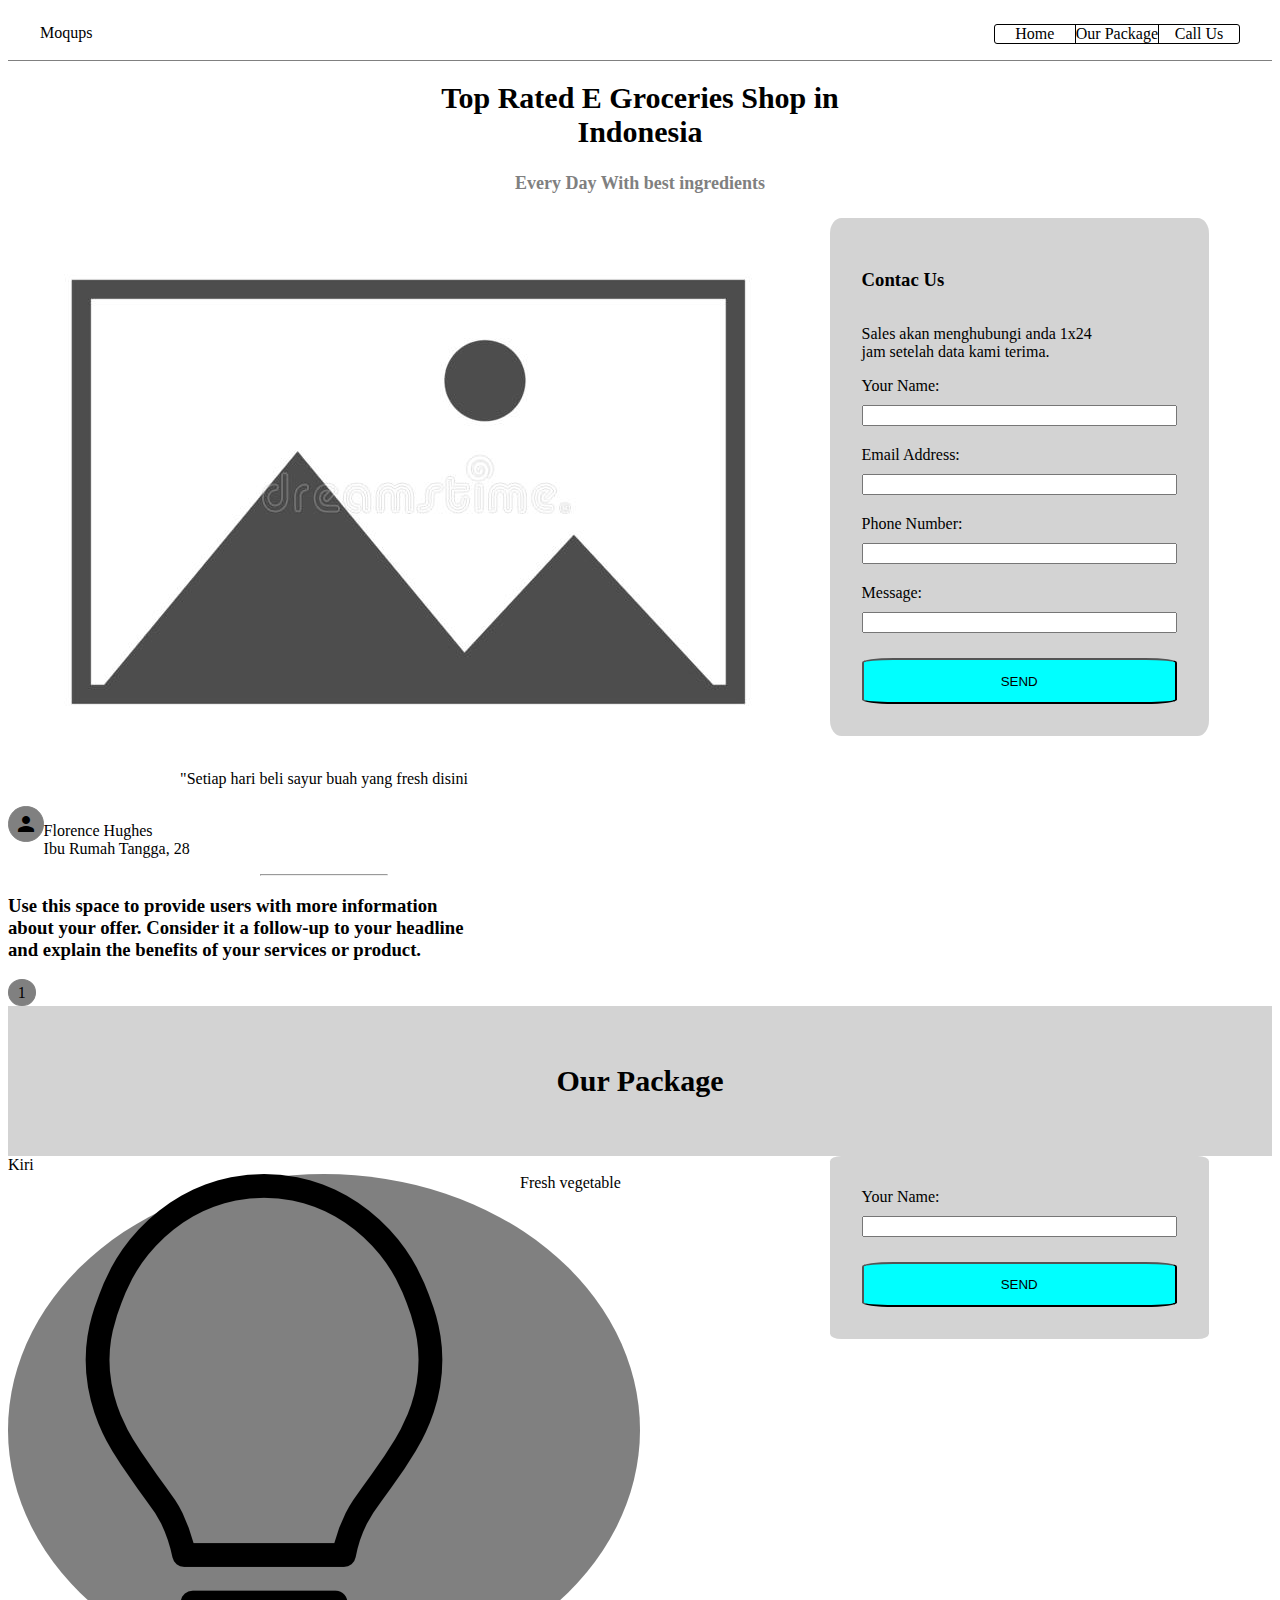
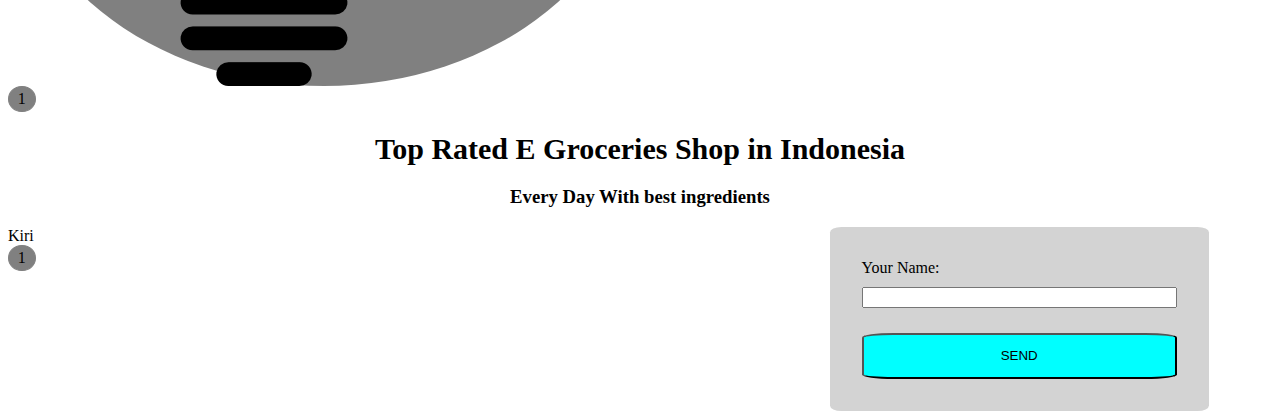
==== index.html @ 18ea81c3 "add index.html" ====
<!DOCTYPE html>
<html lang="en">
<head>
    <meta charset="UTF-8">
    <meta http-equiv="X-UA-Compatible" content="IE=edge">
    <meta name="viewport" content="width=device-width, initial-scale=1.0">
    <title>Document</title>
    <link rel="stylesheet" type="text/css" href="css/index.css">
    <link rel="stylesheet" href="https://fonts.googleapis.com/icon?family=Material+Icons">
</head>
<body>
    <header class="header">
        <div class="logo">Moqups</div>
        <div class="nav">
            <div class="nav-item"><a href="#home">Home</a></div>
            <div class="nav-item nav-center"><a href="#our-package">Our Package</a></div>
            <div class="nav-item"><a href="#call-us">Call Us</a></div>

        </div>
    </header>
    <main class="main">
        <section id="home">
            <div class="banner">
                <h1>Top Rated E Groceries Shop in <br>Indonesia</h1>
                <h4>Every Day With best ingredients</h4>
            </div>
        </section>
        <section class="main-form">
            <div class="element left">
                <div class="awal">
                    <img src="images/no pict.jpg" alt="familymart">
                </div>
                <div class="label">"Setiap hari beli sayur buah yang fresh disini</div>
                <br>
                <span class="konten">
                    <i class="material-icons" style="float: left;">person</i>
                    <p>Florence Hughes <br>Ibu Rumah Tangga, 28 </p>
                    <!-- <p class="bwh">Ibu Rumah Tangga, 28</p> -->
                    <hr>
                    <h3>Use this space to provide users with more information <br> about your offer. Consider it a follow-up to your headline <br> and explain the benefits of your services or product.</h3>
                    <div class="circle">1</div>
                </span>
            </div>
            <div class="element right">
                <div class="form">
                    <h3>Contac Us</h3>
                    <p>Sales akan menghubungi anda 1x24 <br> jam setelah data kami terima.</p>
                    <label>Your Name:</label>
                    <input id="name" name="name" class="input">
                    <label>Email Address:</label>
                    <input id="email" name="name" class="input">
                    <label>Phone Number:</label>
                    <input id="phone" name="name" class="input">
                    <label>Message:</label>
                    <input id="message" name="name" class="input">
                    <button class="btn">SEND</button>
                </div>
                
            </div>

        </section>
<!-- OUR PACKAGE -->
        <section id="our-package">
            <div class="banner">
                <h1>Our Package</h1>
                
            </div>
        </section>
        <section class="main-form">
            <div class="element left">
                Kiri
                <div class="lampu"> <img src="images/lampu.png" alt="lampu" style="float:left">Fresh vegetable</div>
                <div class="circle">1</div>
            </div>
            <div class="element right">
                <div class="form">
                    <label>Your Name:</label>
                    <input id="name" name="name" class="input">

                    <button class="btn">SEND</button>
                </div>
                
            </div>

        </section>

        <section id="call-us">
            <div class="banner">
                <h1>Top Rated E Groceries Shop in Indonesia</h1>
                <h3>Every Day With best ingredients</h3>
            </div>
        </section>
        <section class="main-form">
            <div class="element left">
                Kiri
                <div class="circle">1</div>
            </div>
            <div class="element right">
                <div class="form">
                    <label>Your Name:</label>
                    <input id="name" name="name" class="input">

                    <button class="btn">SEND</button>
                </div>
                
            </div>

        </section>
    </main>
</body>
</html>
---- css/index.css ----
.header{
    display: flex;
    justify-content: space-between;
    border-bottom: 1px solid gray;
    padding: 1em 2em;
}
.banner{
    text-align: center;
}
.nav{
    display: flex;
    border: 1px solid black;
    border-radius: 3px;
}
.nav-item{
    min-width: 80px;
    text-align: center;
    padding: 0,2em 0,1em;
}
.nav-center{
    border-right: 1px solid black;
    border-left: 1px solid black;
}

section#home{
    display: flex;
    align-items: center;
    flex-direction: column;
}
.main-form{
    display: flex;
}
.element{
    width: 50%;
    box-sizing: border-box;
    display: flex;
    flex-direction: column;
}
.label {
    text-align: center;
}
.material-icons{
    border: 1px solid gray;
    max-width: 1.2em;
    border-radius: 50%;
    text-align: center;
    background: gray;
    padding: 0.2em;
    
}
hr{
align-items:center;
size: 20px;
width: 20%;

}
.circle{
    border: 1px solid gray;
    max-width: 1.2em;
    border-radius: 50%;
    text-align: center;
    background: gray;
    padding: 0.2em;
}

a{
    text-decoration: none;
    color: black;
}

h1{
    font-size: 30px;
}
h4{
    font-size: 18px;
    color:gray;
}

/* FORM */

.form{
    background: lightgray;
    border-radius: 3%;
    padding: 2em;
    display: flex;
    flex-direction: column;
    margin-right: 10%;
    margin-left: 30%;
}

button.btn {
    margin-top: 5px;
    padding: 1em;
    border-radius: 10%;
    background: cyan;
    cursor: pointer;
    
}

#name{
    margin-bottom: 20px;
}
#email{
    margin-bottom: 20px;
}
#phone{
    margin-bottom: 20px;
}
#message{
    margin-bottom: 20px;
}
label{
    margin-bottom: 10px;
}

/* our package */

#our-package{
    background: lightgray;
    padding-top: 3%;
    padding-bottom: 3%;

}

.lampu{
    background-color: grey;
    border-radius: 50% 50%;

}
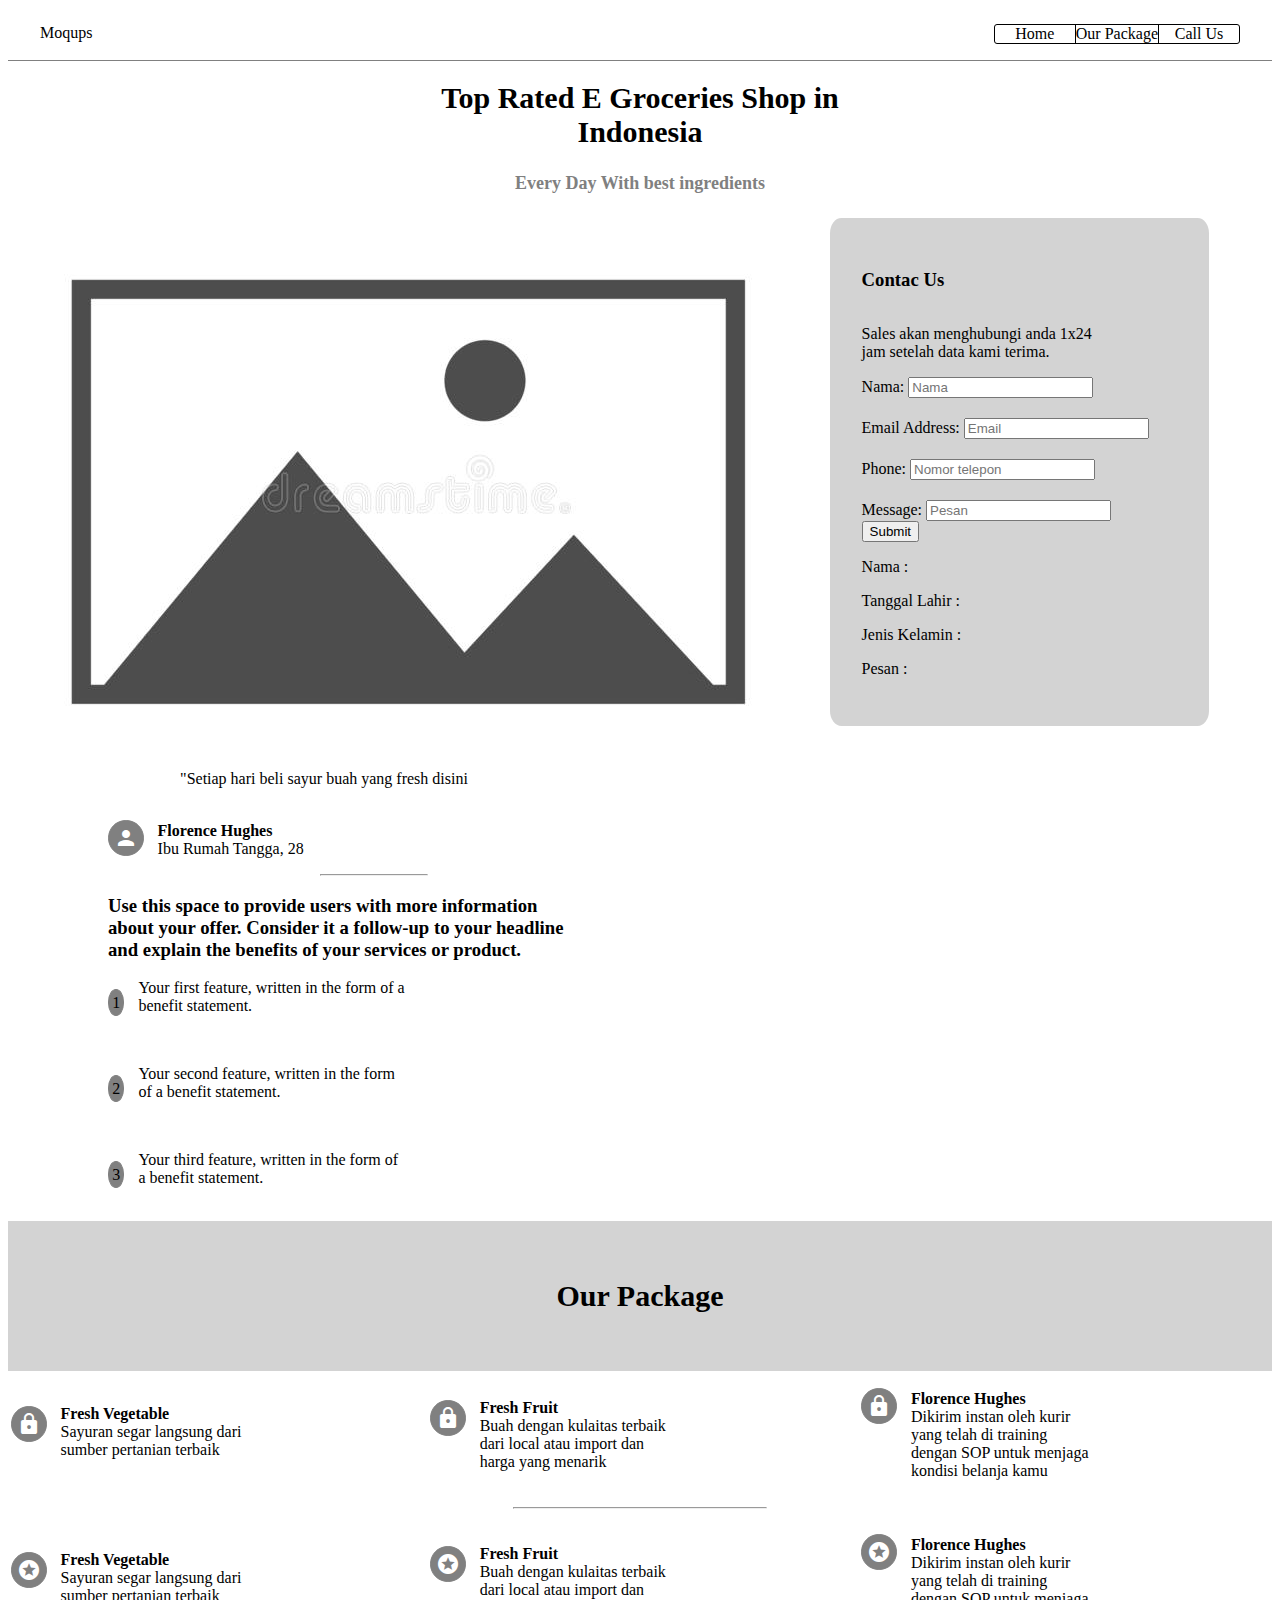
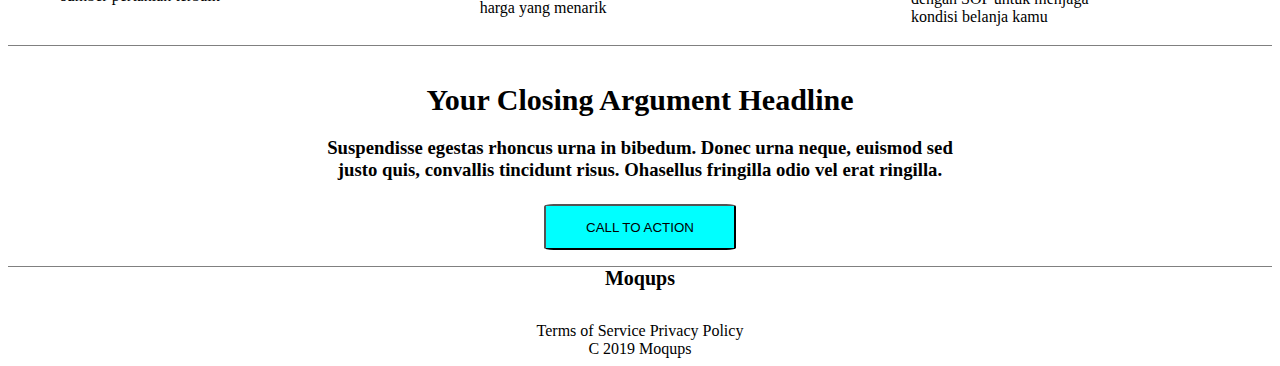
==== commit 6d9fa8c5: "update page" ====
--- a/index.html
+++ b/index.html
@@ -33,27 +33,63 @@
                 <div class="label">"Setiap hari beli sayur buah yang fresh disini</div>
                 <br>
                 <span class="konten">
-                    <i class="material-icons" style="float: left;">person</i>
-                    <p>Florence Hughes <br>Ibu Rumah Tangga, 28 </p>
-                    <!-- <p class="bwh">Ibu Rumah Tangga, 28</p> -->
+                    <i class="material-icons" style="float: left;margin-top: 14px;color: white;margin-right: 14px;">person</i>
+                    <p><b>Florence Hughes</b> <br>Ibu Rumah Tangga, 28 </p>
                     <hr>
                     <h3>Use this space to provide users with more information <br> about your offer. Consider it a follow-up to your headline <br> and explain the benefits of your services or product.</h3>
-                    <div class="circle">1</div>
+                    <div style="width: 100%;">
+                        <div class="circle" style="float:left;margin-top: 10px;margin-right: 14px;">1</div>
+                        <p>Your first feature, written in the form of a <br> benefit statement.</p>
+                    </div><br />
+                    <div style="width: 100%;">
+                        <div class="circle" style="float:left;margin-top: 10px;margin-right: 14px;">2</div>
+                        <p>Your second feature, written in the form <br> of a benefit statement.</p>
+                    </div><br />
+                    <div style="width: 100%;">
+                        <div class="circle" style="float:left;margin-top: 10px;margin-right: 14px;">3</div>
+                        <p>Your third feature, written in the form of <br> a benefit statement.</p>
+                    </div><br />
+                    <!-- <div style="width: 100%;">
+                        <div class="circle">2</div>
+                    </div><br />
+                    <div style="width: 100%;">
+                        <div class="circle">3</div>
+                    </div><br /> -->
                 </span>
             </div>
             <div class="element right">
                 <div class="form">
                     <h3>Contac Us</h3>
                     <p>Sales akan menghubungi anda 1x24 <br> jam setelah data kami terima.</p>
-                    <label>Your Name:</label>
-                    <input id="name" name="name" class="input">
+                    <form class="message-form" name="message-form" onsubmit="return validateForm()">
+                        Nama: <input id="name" placeholder="Nama" type="text" name="full-name" />
+                        <br />
+                        Email Address: <input id="email" placeholder="Email" type="text" name="email" />
+                        <br />
+                        Phone: <input id="phone" placeholder="Nomor telepon" type="text" name="phone" />
+                        <br />
+                        Message: <input placeholder="Pesan" type="text" name="messages" />
+                        <br />
+                        <input type="submit" value="Submit"/>
+                    </form>
+                     <div class="form-output">
+                        <p>Nama : <span id="sender-full-name"></span></p>
+                        <p>Tanggal Lahir : <span id="sender-email"></span></p>
+                        <p>Jenis Kelamin : <span id="sender-phone"></span></p>
+                        <p>Pesan : <span id="sender-messages"></span></p>
+        
+        
+                    </div>
+                        
+                    <!-- <label>Your Name:</label>
+                    <input id="name" name="name" class="input" required>
                     <label>Email Address:</label>
-                    <input id="email" name="name" class="input">
+                    <input id="email" name="email" class="input" required>
                     <label>Phone Number:</label>
-                    <input id="phone" name="name" class="input">
+                    <input id="phone" name="phone" class="input" required>
                     <label>Message:</label>
-                    <input id="message" name="name" class="input">
-                    <button class="btn">SEND</button>
+                    <input id="message" name="message" class="input" required>
+                    <button class="btn">SEND</button> -->
                 </div>
                 
             </div>
@@ -67,45 +103,59 @@
             </div>
         </section>
         <section class="main-form">
-            <div class="element left">
-                Kiri
-                <div class="lampu"> <img src="images/lampu.png" alt="lampu" style="float:left">Fresh vegetable</div>
-                <div class="circle">1</div>
-            </div>
-            <div class="element right">
-                <div class="form">
-                    <label>Your Name:</label>
-                    <input id="name" name="name" class="input">
-
-                    <button class="btn">SEND</button>
-                </div>
-                
-            </div>
-
+            <table style="width: 100%;">
+                <tr>
+                    <td>
+                        <i class="material-icons" style="float: left;margin-top: 17px;color: white;margin-right: 14px; margin-bottom: 40px;">lock</i>
+                        <p><b>Fresh Vegetable</b> <br>Sayuran segar langsung dari <br> sumber pertanian terbaik </p>
+                    </td>
+                    <td>
+                        <i class="material-icons" style="float: left;margin-top: 17px;color: white;margin-right: 14px; margin-bottom: 40px;">lock</i>
+                        <p><b>Fresh Fruit</b> <br>Buah dengan kulaitas terbaik <br> dari local atau import dan <br> harga yang menarik </p>
+                    </td>
+                    <td>
+                        <i class="material-icons" style="float: left;margin-top: 14px;color: white;margin-right: 14px; margin-bottom: 40px">lock</i>
+                        <p><b>Florence Hughes</b> <br>Dikirim instan oleh kurir <br> yang telah di training <br> dengan SOP untuk menjaga <br> kondisi belanja kamu </p>
+                    </td>
+                </tr>
+            </table>
         </section>
-
+        <hr>
+        <section class="main-form">
+            <table style="width: 100%;">
+                <tr>
+                    <td>
+                        <i class="material-icons" style="float: left;margin-top: 17px;color: white;margin-right: 14px; margin-bottom: 40px;">stars</i>
+                        <p><b>Fresh Vegetable</b> <br>Sayuran segar langsung dari <br> sumber pertanian terbaik </p>
+                    </td>
+                    <td>
+                        <i class="material-icons" style="float: left;margin-top: 17px;color: white;margin-right: 14px; margin-bottom: 40px;">stars</i>
+                        <p><b>Fresh Fruit</b> <br>Buah dengan kulaitas terbaik <br> dari local atau import dan <br> harga yang menarik </p>
+                    </td>
+                    <td>
+                        <i class="material-icons" style="float: left;margin-top: 14px;color: white;margin-right: 14px; margin-bottom: 40px">stars</i>
+                        <p><b>Florence Hughes</b> <br>Dikirim instan oleh kurir <br> yang telah di training <br> dengan SOP untuk menjaga <br> kondisi belanja kamu </p>
+                    </td>
+                </tr>
+            </table>
+        </section>
         <section id="call-us">
-            <div class="banner">
-                <h1>Top Rated E Groceries Shop in Indonesia</h1>
-                <h3>Every Day With best ingredients</h3>
+            <div class="end">
+                <h1>Your Closing Argument Headline </h1>
+                <h3>Suspendisse egestas rhoncus urna in bibedum. Donec urna neque, euismod sed <br> justo quis, convallis tincidunt risus. Ohasellus fringilla odio vel erat ringilla.</h3>
+                <button class="btn-call">CALL TO ACTION</button>
             </div>
         </section>
         <section class="main-form">
-            <div class="element left">
-                Kiri
-                <div class="circle">1</div>
+            <div class="footer">
+                <span class="mock"> <b>Moqups</b></span>
+                <span class="bottom">Terms of Service  Privacy Policy <br> C 2019 Moqups</span>
             </div>
-            <div class="element right">
-                <div class="form">
-                    <label>Your Name:</label>
-                    <input id="name" name="name" class="input">
-
-                    <button class="btn">SEND</button>
-                </div>
-                
-            </div>
-
         </section>
+        
     </main>
 </body>
+
+<script src="js/index.js"></script>
+
 </html>--- a/css/index.css
+++ b/css/index.css
@@ -126,4 +126,39 @@
     background-color: grey;
     border-radius: 50% 50%;
 
+}
+
+.konten{
+    padding-left: 100px;
+}
+
+.end{
+    text-align: center;
+    border-top: 1px solid gray;
+    padding: 1em 2em;
+    border-bottom: 1px solid gray;
+}
+button.btn-call{
+    margin-top: 5px;
+    padding: 1em 3em 1em 3em;
+    border-radius: 5%;
+    background: cyan;
+    cursor: pointer;
+}
+
+.mock{
+    font-size:20px;
+    text-align: center;
+
+}
+.bottom{
+    text-align: center;
+    padding-top: 2em;
+}
+
+.footer{
+    width: 100%;
+    box-sizing: border-box;
+    display: flex;
+    flex-direction: column;
 }